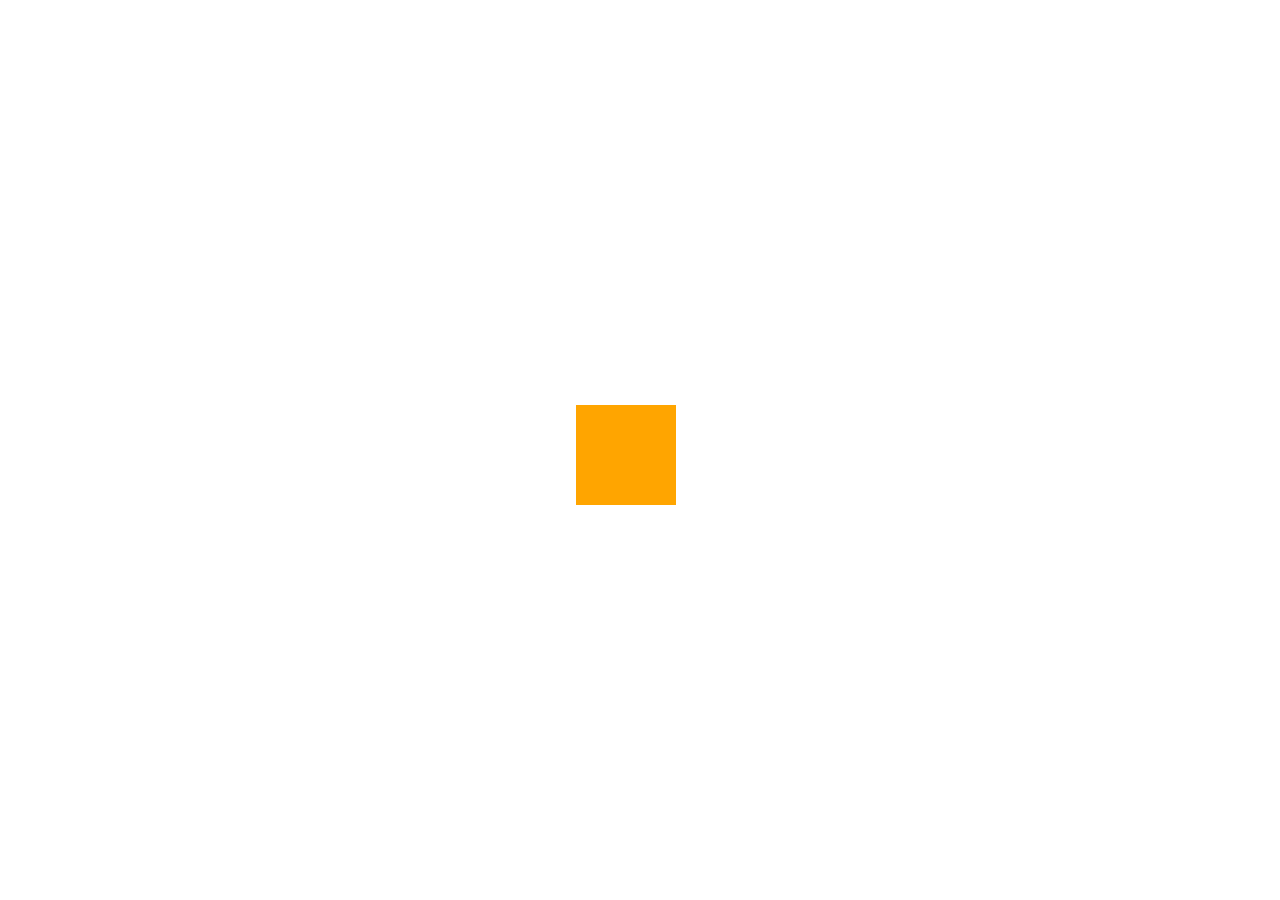
==== jQuery/jquery-exercises-3/exercises_5/index.html @ aa5b9f4e "draft" ====
<!DOCTYPE html>
<html lang="en">
<head>
    <meta charset="UTF-8">
    <meta name="viewport" content="width=device-width, initial-scale=1.0">
    <meta http-equiv="X-UA-Compatible" content="ie=edge">
    <link rel="stylesheet" type="text/css" href="style.css">
    <title>jQuery : Exercise 5</title>
</head>
<body>
    <div id="square"></div>

    <script type="text/javascript" src="main.js"></script>
    <script type="text/javascript" src="jquery-2.2.4.js"></script>
</body>
</html>
---- jQuery/jquery-exercises-3/exercises_5/style.css ----
#square {
    height: 100px;
    width: 100px;
    background-color: orange;
    position: absolute;
    top: 45%;
    left: 45%;
}
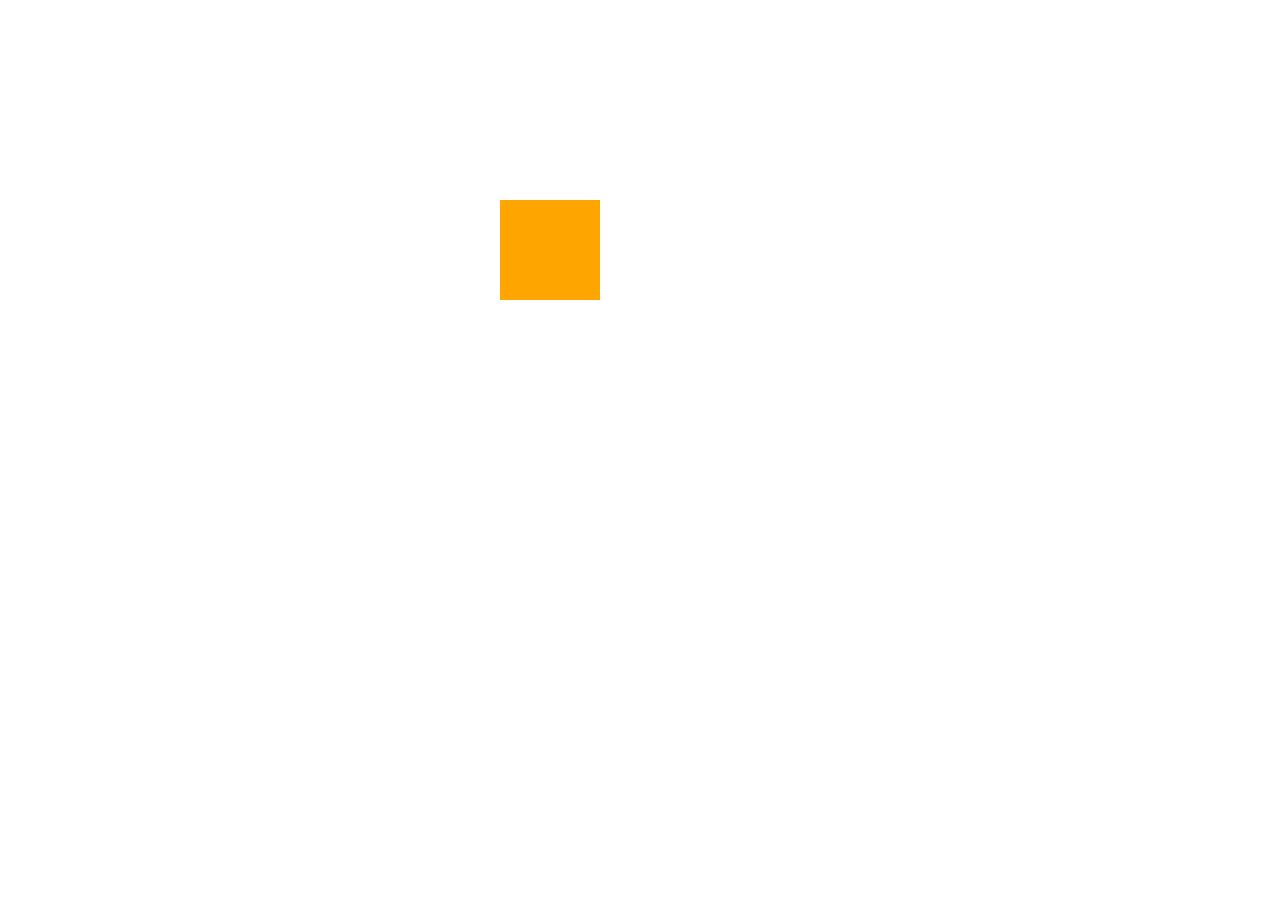
==== commit fc89f604: "New commit" ====
--- a/jQuery/jquery-exercises-3/exercises_5/index.html
+++ b/jQuery/jquery-exercises-3/exercises_5/index.html
@@ -10,7 +10,7 @@
 <body>
     <div id="square"></div>
 
+    <script type="text/javascript" src="jquery-2.2.4.js"></script>
     <script type="text/javascript" src="main.js"></script>
-    <script type="text/javascript" src="jquery-2.2.4.js"></script>
 </body>
 </html>--- a/jQuery/jquery-exercises-3/exercises_5/style.css
+++ b/jQuery/jquery-exercises-3/exercises_5/style.css
@@ -3,6 +3,6 @@
     width: 100px;
     background-color: orange;
     position: absolute;
-    top: 45%;
-    left: 45%;
+    top: 200px;
+    left: 500px;
 }